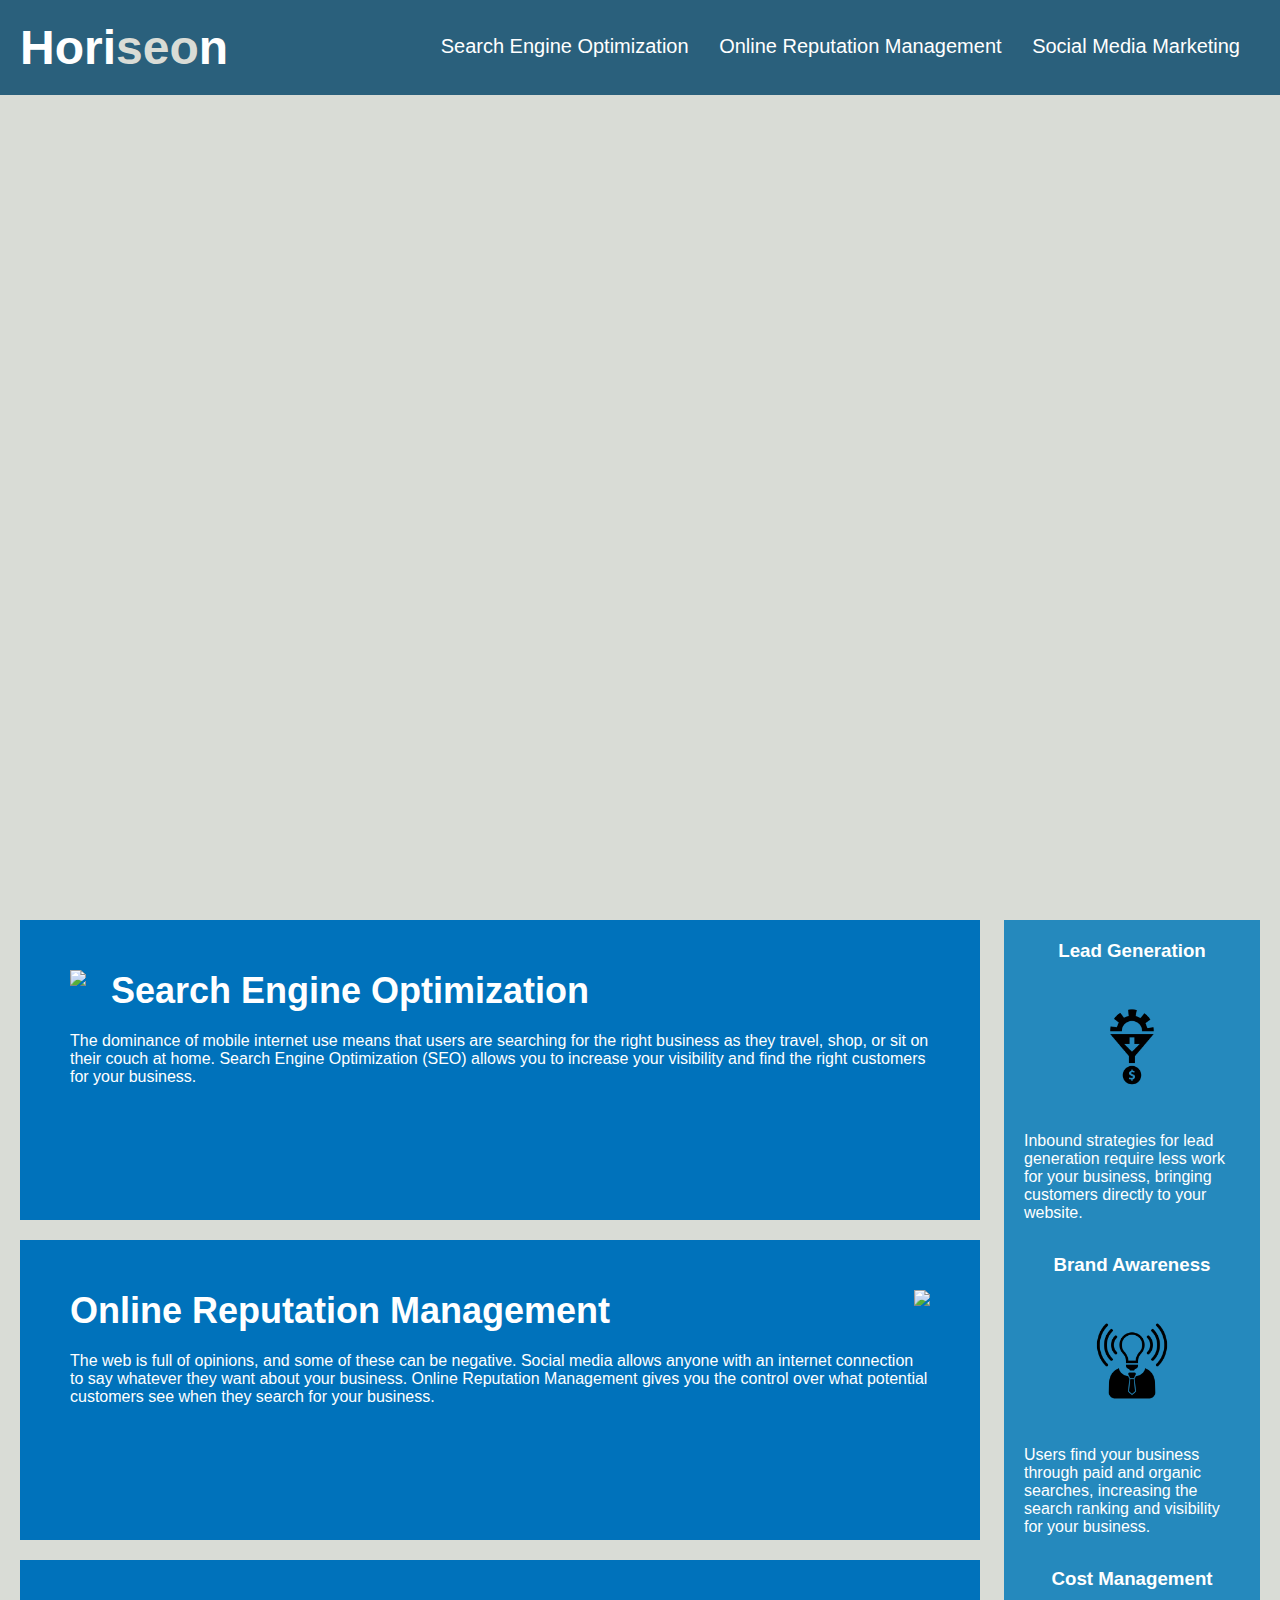
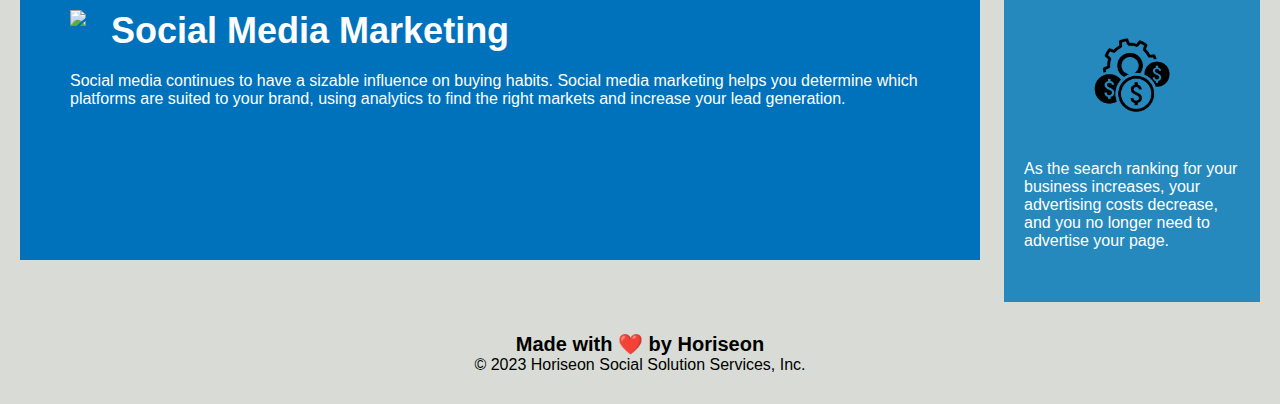
==== index.html @ 50366c51 "Cleaned up folder placement & made more semantic changes" ====
<!DOCTYPE html>
<html lang="en-us">

<head>
    <meta charset="UTF-8" />
    <link rel="stylesheet" href="./assets/css/style.css">
    <title>website</title>
</head>

<body>
    <!-- Header -->
    <header>
        <h1>Hori<span class="seo">seo</span>n</h1>
        <!-- Top Navigation bar -->
                <nav>
                    <ul>
                        <li><a href="#search-engine-optimization">Search Engine Optimization</a></li>
                        <li><a href="#online-reputation-management">Online Reputation Management</a></li>
                        <li><a href="#social-media-marketing">Social Media Marketing</a></li>
                    </ul>
                </nav>    
    </header>
    <!-- Top background image -->
    <section class="hero"></section>
    <!-- Main Content of Page -->
    <main class="content">
        <!-- Fixed broken 'search-engine-optimization' link -->
        <article id="search-engine-optimization" class="search-engine-optimization">
            <img src="./assets/images/search-engine-optimization.jpg" class="float-left" />
            <h2>Search Engine Optimization</h2>
            <p>
                The dominance of mobile internet use means that users are searching for the right business as they travel, shop, or sit on their couch at home. Search Engine Optimization (SEO) allows you to increase your visibility and find the right customers for your business.
            </p>
        </article>
        <article id="online-reputation-management" class="online-reputation-management">
            <img src="./assets/images/online-reputation-management.jpg" class="float-right" />
            <h2>Online Reputation Management</h2>
            <p>
                The web is full of opinions, and some of these can be negative. Social media allows anyone with an internet connection to say whatever they want about your business. Online Reputation Management gives you the control over what potential customers see when they search for your business.
            </p>
        </article>
        <article id="social-media-marketing" class="social-media-marketing">
            <img src="./assets/images/social-media-marketing.jpg" class="float-left" />
            <h2>Social Media Marketing</h2>
            <p>
                Social media continues to have a sizable influence on buying habits. Social media marketing helps you determine which platforms are suited to your brand, using analytics to find the right markets and increase your lead generation.
            </p>
        </article>
    </main>
    <!-- Side-bar Content -->
    <aside class="benefits">
        <article class="benefit-lead">
            <h3>Lead Generation</h3>
            <img src="./assets/images/lead-generation.png" />
            <p>
                Inbound strategies for lead generation require less work for your business, bringing customers directly to your website.
            </p>
        </article>
        <article class="benefit-brand">
            <h3>Brand Awareness</h3>
            <img src="./assets/images/brand-awareness.png" />
            <p>
                Users find your business through paid and organic searches, increasing the search ranking and visibility for your business.
            </p>
        </article>
        <article class="benefit-cost">
            <h3>Cost Management</h3>
            <img src="./assets/images/cost-management.png"></img>
            <p>
                As the search ranking for your business increases, your advertising costs decrease, and you no longer need to advertise your page.
            </p>
        </article>
    </aside>
    <!-- Footer -->
    <footer class="footer">
        <h2>Made with ❤️️ by Horiseon</h2>
        <p>
            &copy; 2023 Horiseon Social Solution Services, Inc.
        </p>
    </footer>
</body>

</html>
---- assets/css/style.css ----
* {
    box-sizing: border-box;
    padding: 0;
    margin: 0;
}

body {
    background-color: #d9dcd6;
}

header {
    padding: 20px;
    font-family: 'Trebuchet MS', 'Lucida Sans Unicode', 'Lucida Grande', 'Lucida Sans', Arial, sans-serif;
    background-color: #2a607c;
    color: #ffffff;
}

header h1 {
    display: inline-block;
    font-size: 48px;
}

header h1 .seo {
    color: #d9dcd6;
}

header nav {
    padding-top: 15px;
    margin-right: 20px;
    float: right;
    font-family: 'Gill Sans', 'Gill Sans MT', Calibri, 'Trebuchet MS', sans-serif;
    font-size: 20px;
}

header nav ul {
    list-style-type: none;
}

header nav ul li {
    display: inline-block;
    margin-left: 25px;
}

a {
    color: #ffffff;
    text-decoration: none;
}

p {
    font-size: 16px;
}

.hero {
    height: 800px;
    width: 100%;
    margin-bottom: 25px;
    background-image: url("../images/digital-marketing-meeting.jpg");
    background-size: cover;
    background-position: center;
}

.float-left {
    float: left;
    margin-right: 25px;
}

.float-right {
    float: right;
    margin-left: 25px;
}

.content {
    width: 75%;
    display: inline-block;
    margin-left: 20px;
}

.benefits {
    margin-right: 20px;
    padding: 20px;
    clear: both;
    float: right;
    width: 20%;
    height: 100%;
    font-family: 'Gill Sans', 'Gill Sans MT', Calibri, 'Trebuchet MS', sans-serif;
    background-color: #2589bd;
}

.benefit-lead {
    margin-bottom: 32px;
    color: #ffffff;
}

.benefit-brand {
    margin-bottom: 32px;
    color: #ffffff;
}

.benefit-cost {
    margin-bottom: 32px;
    color: #ffffff;
}

.benefit-lead h3 {
    margin-bottom: 10px;
    text-align: center;
}

.benefit-brand h3 {
    margin-bottom: 10px;
    text-align: center;
}

.benefit-cost h3 {
    margin-bottom: 10px;
    text-align: center;
}

.benefit-lead img {
    display: block;
    margin: 10px auto;
    max-width: 150px;
}

.benefit-brand img {
    display: block;
    margin: 10px auto;
    max-width: 150px;
}

.benefit-cost img {
    display: block;
    margin: 10px auto;
    max-width: 150px;
}

.search-engine-optimization {
    margin-bottom: 20px;
    padding: 50px;
    height: 300px;
    font-family: 'Gill Sans', 'Gill Sans MT', Calibri, 'Trebuchet MS', sans-serif;
    background-color: #0072bb;
    color: #ffffff;
}

.online-reputation-management {
    margin-bottom: 20px;
    padding: 50px;
    height: 300px;
    font-family: 'Gill Sans', 'Gill Sans MT', Calibri, 'Trebuchet MS', sans-serif;
    background-color: #0072bb;
    color: #ffffff;
}

.social-media-marketing {
    margin-bottom: 20px;
    padding: 50px;
    height: 300px;
    font-family: 'Gill Sans', 'Gill Sans MT', Calibri, 'Trebuchet MS', sans-serif;
    background-color: #0072bb;
    color: #ffffff;
}

.search-engine-optimization img {
    max-height: 200px;
}

.online-reputation-management img {
    max-height: 200px;
}

.social-media-marketing img {
    max-height: 200px;
}

.search-engine-optimization h2 {
    margin-bottom: 20px;
    font-size: 36px;
}

.online-reputation-management h2 {
    margin-bottom: 20px;
    font-size: 36px;
}

.social-media-marketing h2 {
    margin-bottom: 20px;
    font-size: 36px;
}

.footer {
    padding: 30px;
    clear: both;
    font-family: 'Trebuchet MS', 'Lucida Sans Unicode', 'Lucida Grande', 'Lucida Sans', Arial, sans-serif;
    text-align: center;
}

.footer h2 {
    font-size: 20px;
}
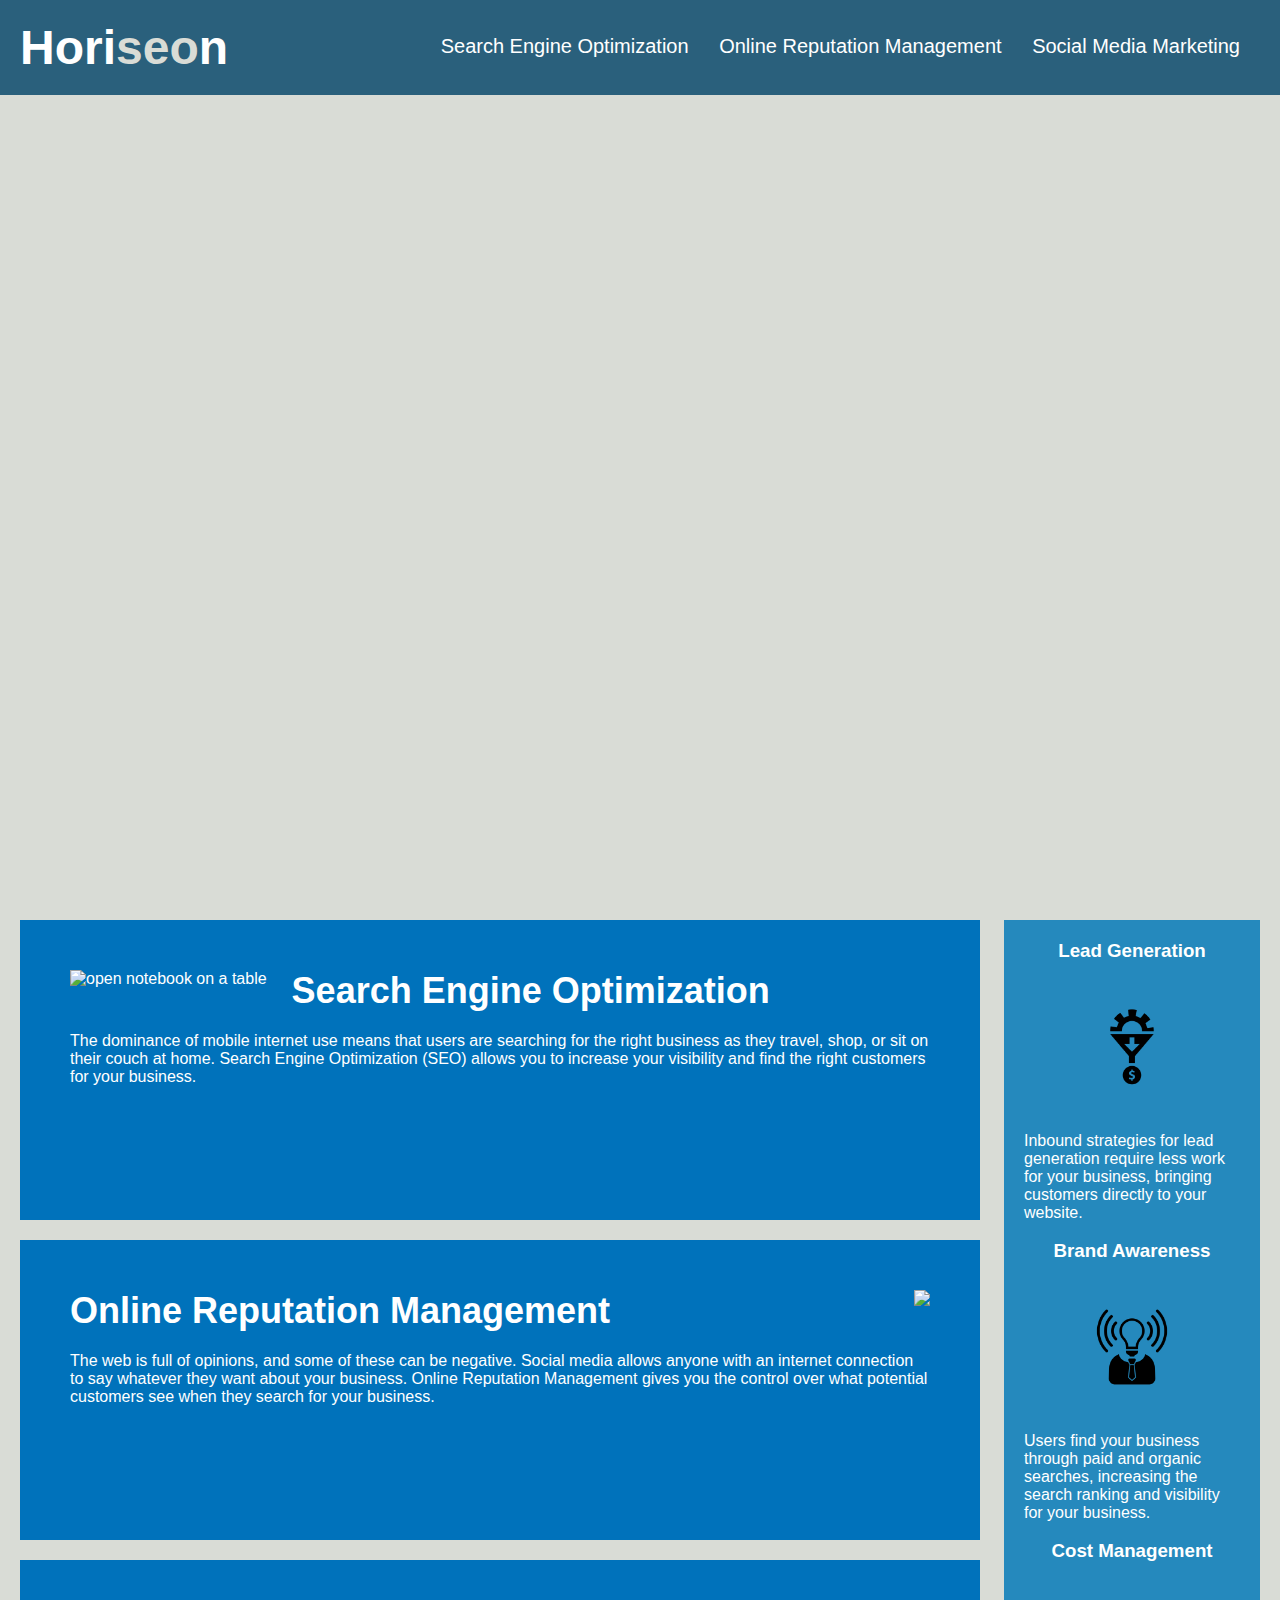
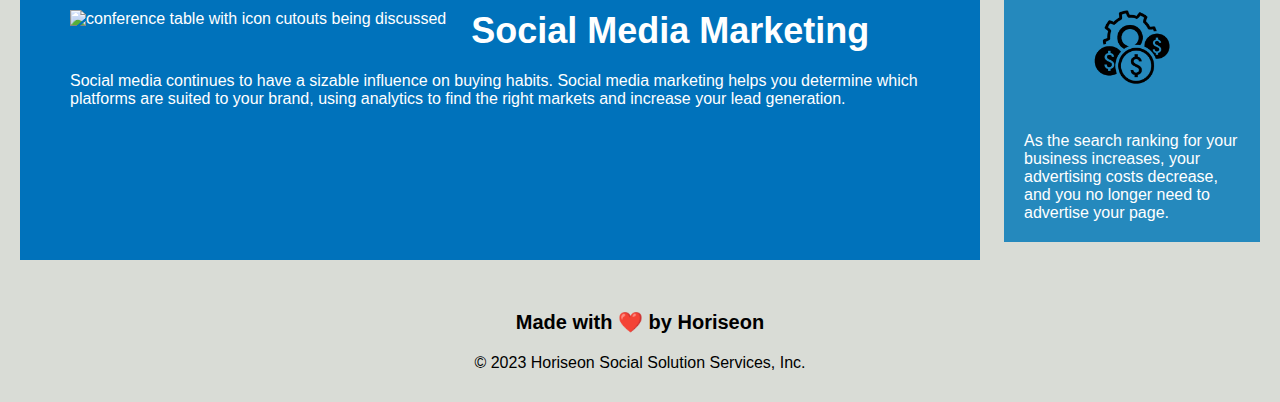
==== commit 20081581: "Added title, alt attributes, and edited css sheet" ====
--- a/index.html
+++ b/index.html
@@ -4,7 +4,7 @@
 <head>
     <meta charset="UTF-8" />
     <link rel="stylesheet" href="./assets/css/style.css">
-    <title>website</title>
+    <title>Horiseon Marketing</title>
 </head>
 
 <body>
@@ -12,35 +12,35 @@
     <header>
         <h1>Hori<span class="seo">seo</span>n</h1>
         <!-- Top Navigation bar -->
-                <nav>
-                    <ul>
-                        <li><a href="#search-engine-optimization">Search Engine Optimization</a></li>
-                        <li><a href="#online-reputation-management">Online Reputation Management</a></li>
-                        <li><a href="#social-media-marketing">Social Media Marketing</a></li>
-                    </ul>
-                </nav>    
+            <nav>
+                <ul>
+                    <li><a href="#search-engine-optimization">Search Engine Optimization</a></li>
+                    <li><a href="#online-reputation-management">Online Reputation Management</a></li>
+                    <li><a href="#social-media-marketing">Social Media Marketing</a></li>
+                </ul>
+            </nav>    
     </header>
     <!-- Top background image -->
     <section class="hero"></section>
     <!-- Main Content of Page -->
     <main class="content">
         <!-- Fixed broken 'search-engine-optimization' link -->
-        <article id="search-engine-optimization" class="search-engine-optimization">
-            <img src="./assets/images/search-engine-optimization.jpg" class="float-left" />
+        <article id="search-engine-optimization" class="articles">
+            <img src="./assets/images/search-engine-optimization.jpg" alt="open notebook on a table" class="float-left" />
             <h2>Search Engine Optimization</h2>
             <p>
                 The dominance of mobile internet use means that users are searching for the right business as they travel, shop, or sit on their couch at home. Search Engine Optimization (SEO) allows you to increase your visibility and find the right customers for your business.
             </p>
         </article>
-        <article id="online-reputation-management" class="online-reputation-management">
+        <article id="online-reputation-management" alt="open laptop with reputation graphs shown" class="articles">
             <img src="./assets/images/online-reputation-management.jpg" class="float-right" />
             <h2>Online Reputation Management</h2>
             <p>
                 The web is full of opinions, and some of these can be negative. Social media allows anyone with an internet connection to say whatever they want about your business. Online Reputation Management gives you the control over what potential customers see when they search for your business.
             </p>
         </article>
-        <article id="social-media-marketing" class="social-media-marketing">
-            <img src="./assets/images/social-media-marketing.jpg" class="float-left" />
+        <article id="social-media-marketing" class="articles">
+            <img src="./assets/images/social-media-marketing.jpg" alt="conference table with icon cutouts being discussed" class="float-left" />
             <h2>Social Media Marketing</h2>
             <p>
                 Social media continues to have a sizable influence on buying habits. Social media marketing helps you determine which platforms are suited to your brand, using analytics to find the right markets and increase your lead generation.
@@ -49,23 +49,25 @@
     </main>
     <!-- Side-bar Content -->
     <aside class="benefits">
-        <article class="benefit-lead">
+        <article>
             <h3>Lead Generation</h3>
-            <img src="./assets/images/lead-generation.png" />
+            <img src="./assets/images/lead-generation.png" alt="gear funneled with an arrow into a coin"/>
             <p>
                 Inbound strategies for lead generation require less work for your business, bringing customers directly to your website.
             </p>
         </article>
-        <article class="benefit-brand">
+        <br>
+        <article>
             <h3>Brand Awareness</h3>
-            <img src="./assets/images/brand-awareness.png" />
+            <img src="./assets/images/brand-awareness.png" alt="man with lightbulb for head with echo icons for ears"/>
             <p>
                 Users find your business through paid and organic searches, increasing the search ranking and visibility for your business.
             </p>
         </article>
-        <article class="benefit-cost">
+        <br>
+        <article>
             <h3>Cost Management</h3>
-            <img src="./assets/images/cost-management.png"></img>
+            <img src="./assets/images/cost-management.png" alt="gear surrounded by coins"></img>
             <p>
                 As the search ranking for your business increases, your advertising costs decrease, and you no longer need to advertise your page.
             </p>
--- a/assets/css/style.css
+++ b/assets/css/style.css
@@ -15,12 +15,12 @@
     color: #ffffff;
 }
 
-header h1 {
+h1 {
     display: inline-block;
     font-size: 48px;
 }
 
-header h1 .seo {
+.seo {
     color: #d9dcd6;
 }
 
@@ -46,10 +46,6 @@
     text-decoration: none;
 }
 
-p {
-    font-size: 16px;
-}
-
 .hero {
     height: 800px;
     width: 100%;
@@ -57,6 +53,30 @@
     background-image: url("../images/digital-marketing-meeting.jpg");
     background-size: cover;
     background-position: center;
+}
+
+.content {
+    width: 75%;
+    display: inline-block;
+    margin-left: 20px;
+}
+
+.articles {
+    margin-bottom: 20px;
+    padding: 50px;
+    height: 300px;
+    font-family: 'Gill Sans', 'Gill Sans MT', Calibri, 'Trebuchet MS', sans-serif;
+    background-color: #0072bb;
+    color: #ffffff;
+}
+
+h2 {
+    margin-bottom: 20px;
+    font-size: 36px;
+}
+
+.articles img {
+    max-height: 200px;
 }
 
 .float-left {
@@ -69,12 +89,6 @@
     margin-left: 25px;
 }
 
-.content {
-    width: 75%;
-    display: inline-block;
-    margin-left: 20px;
-}
-
 .benefits {
     margin-right: 20px;
     padding: 20px;
@@ -84,108 +98,19 @@
     height: 100%;
     font-family: 'Gill Sans', 'Gill Sans MT', Calibri, 'Trebuchet MS', sans-serif;
     background-color: #2589bd;
-}
-
-.benefit-lead {
     margin-bottom: 32px;
     color: #ffffff;
 }
 
-.benefit-brand {
-    margin-bottom: 32px;
-    color: #ffffff;
-}
-
-.benefit-cost {
-    margin-bottom: 32px;
-    color: #ffffff;
-}
-
-.benefit-lead h3 {
+h3 {
     margin-bottom: 10px;
     text-align: center;
 }
 
-.benefit-brand h3 {
-    margin-bottom: 10px;
-    text-align: center;
-}
-
-.benefit-cost h3 {
-    margin-bottom: 10px;
-    text-align: center;
-}
-
-.benefit-lead img {
+.benefits img{
     display: block;
     margin: 10px auto;
     max-width: 150px;
-}
-
-.benefit-brand img {
-    display: block;
-    margin: 10px auto;
-    max-width: 150px;
-}
-
-.benefit-cost img {
-    display: block;
-    margin: 10px auto;
-    max-width: 150px;
-}
-
-.search-engine-optimization {
-    margin-bottom: 20px;
-    padding: 50px;
-    height: 300px;
-    font-family: 'Gill Sans', 'Gill Sans MT', Calibri, 'Trebuchet MS', sans-serif;
-    background-color: #0072bb;
-    color: #ffffff;
-}
-
-.online-reputation-management {
-    margin-bottom: 20px;
-    padding: 50px;
-    height: 300px;
-    font-family: 'Gill Sans', 'Gill Sans MT', Calibri, 'Trebuchet MS', sans-serif;
-    background-color: #0072bb;
-    color: #ffffff;
-}
-
-.social-media-marketing {
-    margin-bottom: 20px;
-    padding: 50px;
-    height: 300px;
-    font-family: 'Gill Sans', 'Gill Sans MT', Calibri, 'Trebuchet MS', sans-serif;
-    background-color: #0072bb;
-    color: #ffffff;
-}
-
-.search-engine-optimization img {
-    max-height: 200px;
-}
-
-.online-reputation-management img {
-    max-height: 200px;
-}
-
-.social-media-marketing img {
-    max-height: 200px;
-}
-
-.search-engine-optimization h2 {
-    margin-bottom: 20px;
-    font-size: 36px;
-}
-
-.online-reputation-management h2 {
-    margin-bottom: 20px;
-    font-size: 36px;
-}
-
-.social-media-marketing h2 {
-    margin-bottom: 20px;
-    font-size: 36px;
 }
 
 .footer {
